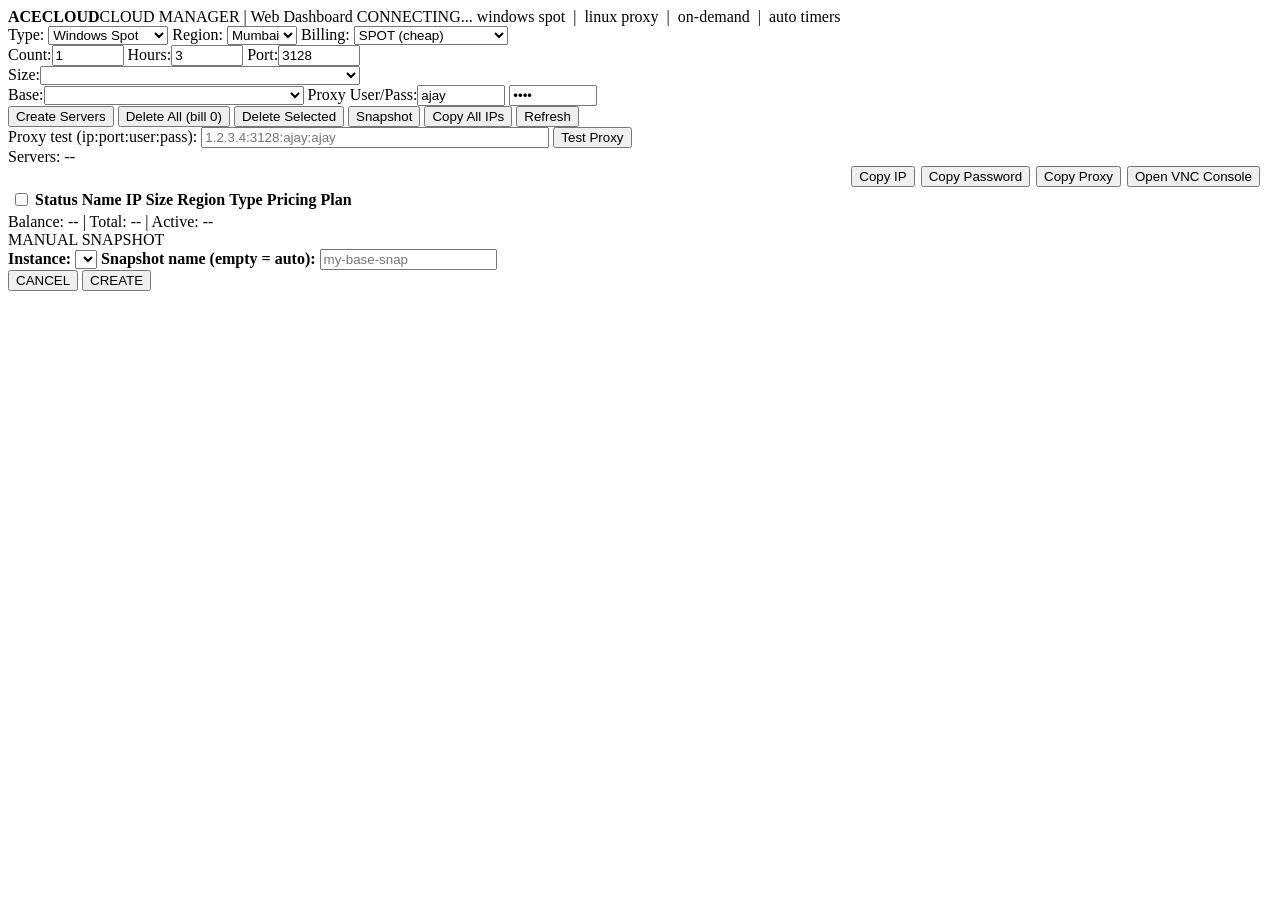
==== webapp/static/index.html @ 724b2bdd "AceCloud deploy-ready" ====
<!DOCTYPE html>
<html lang="en">
<head>
<meta charset="utf-8">
<meta name="viewport" content="width=device-width, initial-scale=1">
<title>AceCloud Manager - Web</title>
<link rel="stylesheet" href="/style.css">
</head>
<body>
<div id="banner">
  <b>ACECLOUD</b><b style="font-weight:normal">CLOUD MANAGER | Web Dashboard</b>
  <span class="conn" id="conn">CONNECTING...</span>
  <span class="sub">windows spot&nbsp; |&nbsp; linux proxy&nbsp; |&nbsp; on-demand&nbsp; |&nbsp; auto timers</span>
</div>

<div class="ctrl">
  <div class="row">
    <label>Type:</label>
    <select id="type" onchange="loadSizes()">
      <option>Windows Spot</option><option>Linux Proxy</option><option>Normal Instance</option>
    </select>
    <label>Region:</label>
    <select id="region" onchange="loadSizes()"><option>Mumbai</option><option>Noida</option></select>
    <label>Billing:</label>
    <select id="billing" onchange="loadSizes()">
      <option>SPOT (cheap)</option><option>ON-DEMAND (hourly)</option>
    </select>
  </div>
  <div class="row">
    <label>Count:</label><input type="number" id="count" value="1" min="1" max="10" style="width:64px">
    <label>Hours:</label><input type="number" id="hours" value="3" min="1" max="120" style="width:64px">
    <label>Port:</label><input type="number" id="port" value="3128" style="width:74px">
  </div>
  <div class="row">
    <label>Size:</label><select id="size" style="flex:1;min-width:320px;max-width:640px"></select>
  </div>
  <div class="row">
    <label>Base:</label><select id="base" style="min-width:260px"></select>
    <label>Proxy User/Pass:</label><input type="text" id="puser" value="ajay" style="width:80px">
    <input type="password" id="ppass" value="ajay" style="width:80px">
  </div>
  <div class="row">
    <button id="btnCreate" class="create" onclick="doCreate()">Create Servers</button>
    <button id="btnDelAll" class="del" onclick="delAll()">Delete All (bill 0)</button>
    <button id="btnDelSel" class="del" onclick="delSel()">Delete Selected</button>
    <button id="btnSnap" onclick="openSnap()">Snapshot</button>
    <button onclick="copyAllIps()">Copy All IPs</button>
    <button onclick="refreshAll()">Refresh</button>
  </div>
  <div class="row">
    <label style="min-width:auto">Proxy test (ip:port:user:pass):</label>
    <input type="text" id="testline" style="width:340px;max-width:60vw" placeholder="1.2.3.4:3128:ajay:ajay">
    <button id="btnTest" onclick="doTest()">Test Proxy</button>
  </div>
</div>

<div id="stats">Servers: --</div>
<div style="margin:0 12px;display:flex;gap:6px;justify-content:flex-end;flex-wrap:wrap">
  <button class="del" onclick="copyIP()">Copy IP</button>
  <button class="del" onclick="copyPass()">Copy Password</button>
  <button class="del" onclick="copyProxy()">Copy Proxy</button>
  <button class="del" onclick="openConsole()">Open VNC Console</button>
</div>

<div id="tblwrap">
<table>
<thead><tr>
  <th><input type="checkbox" id="ckall" onclick="ckAll()"></th>
  <th>Status</th><th>Name</th><th>IP</th><th>Size</th><th>Region</th><th>Type</th><th>Pricing</th><th>Plan</th>
</tr></thead>
<tbody id="tb"></tbody>
</table>
</div>

<div id="logbox"></div>

<div id="statusbar"><span id="bal">Balance: -- | Total: -- | Active: --</span><span class="clock" id="clock"></span></div>

<div id="snapdlg"><div class="box">
  <div class="hd">MANUAL SNAPSHOT</div>
  <div class="bd">
    <label style="font-weight:bold;color:var(--navy)">Instance:</label>
    <select id="snapinst"></select>
    <label style="font-weight:bold;color:var(--navy)">Snapshot name (empty = auto):</label>
    <input type="text" id="snapname" placeholder="my-base-snap">
    <div class="btns">
      <button onclick="hide('snapdlg')">CANCEL</button>
      <button class="create" onclick="doSnap()">CREATE</button>
    </div>
  </div>
</div></div>

<div class="toast" id="toast"></div>
<script src="/app.js"></script>
</body>
</html>
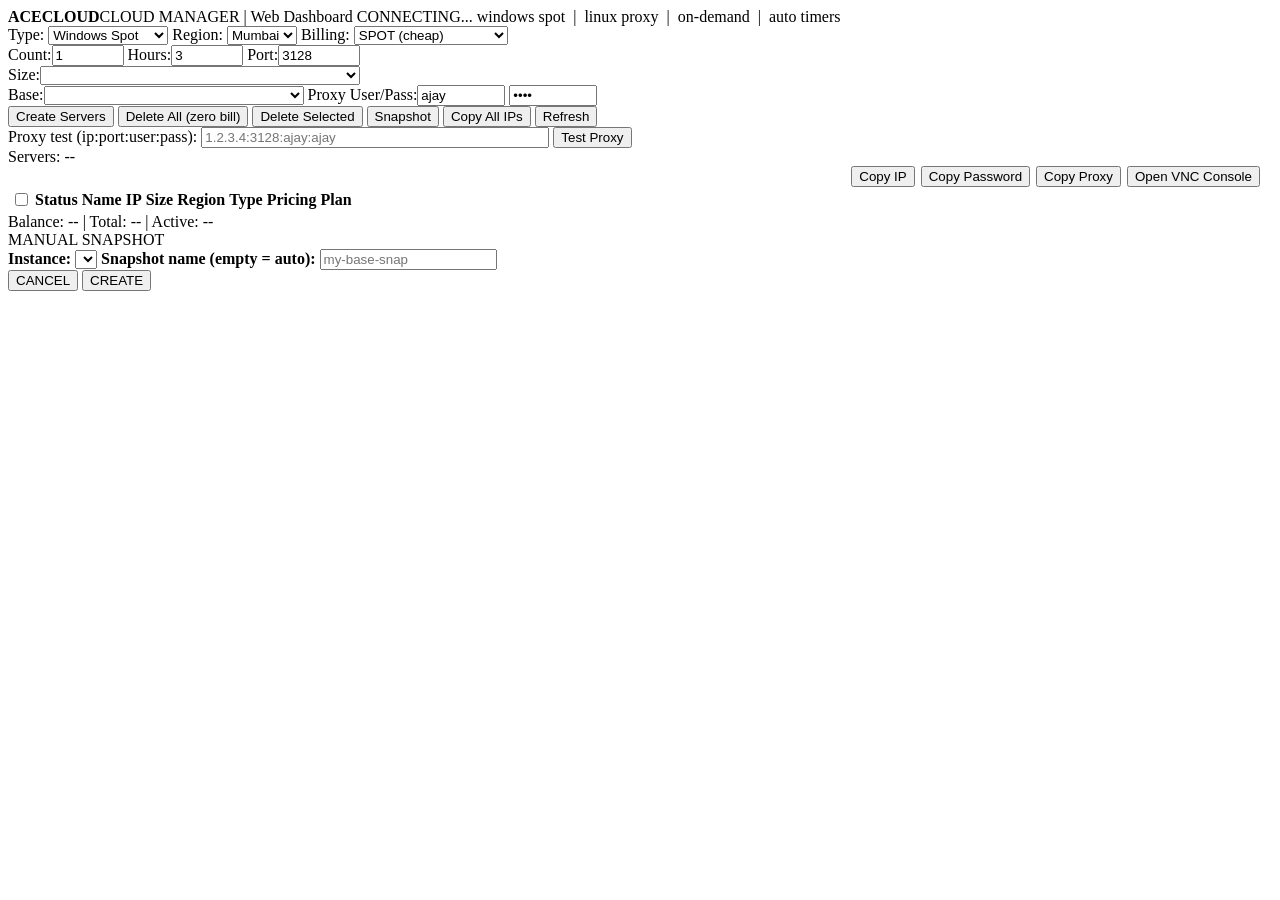
==== commit f29e91af: "Translate all Hinglish UI text and comments to English" ====
--- a/webapp/static/index.html
+++ b/webapp/static/index.html
@@ -41,7 +41,7 @@
   </div>
   <div class="row">
     <button id="btnCreate" class="create" onclick="doCreate()">Create Servers</button>
-    <button id="btnDelAll" class="del" onclick="delAll()">Delete All (bill 0)</button>
+    <button id="btnDelAll" class="del" onclick="delAll()">Delete All (zero bill)</button>
     <button id="btnDelSel" class="del" onclick="delSel()">Delete Selected</button>
     <button id="btnSnap" onclick="openSnap()">Snapshot</button>
     <button onclick="copyAllIps()">Copy All IPs</button>
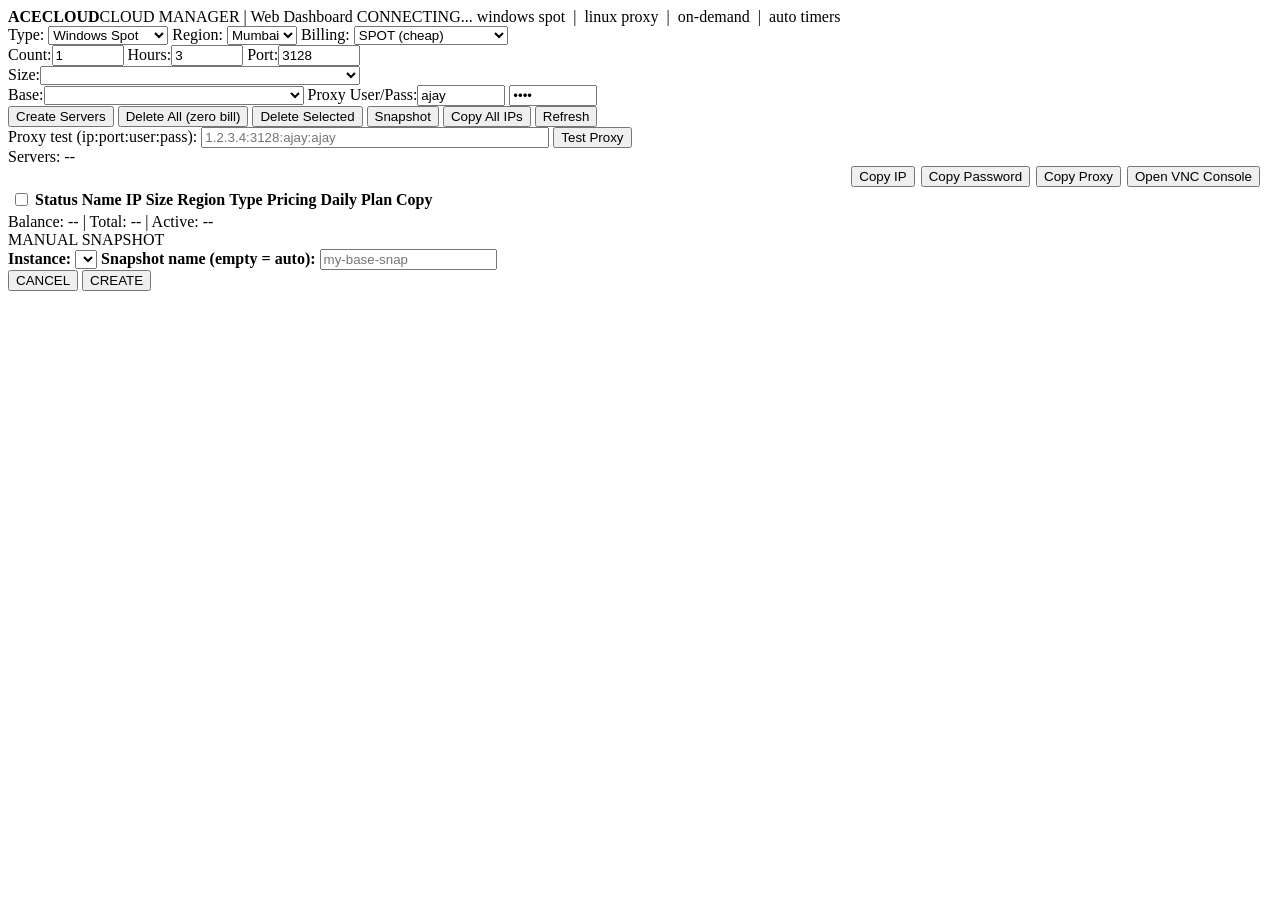
==== commit 9cabe529: "Add per-row copy buttons (all providers), daily charge, billing-safe auto-delete (fires 1 min early)" ====
--- a/webapp/static/index.html
+++ b/webapp/static/index.html
@@ -66,7 +66,7 @@
 <table>
 <thead><tr>
   <th><input type="checkbox" id="ckall" onclick="ckAll()"></th>
-  <th>Status</th><th>Name</th><th>IP</th><th>Size</th><th>Region</th><th>Type</th><th>Pricing</th><th>Plan</th>
+  <th>Status</th><th>Name</th><th>IP</th><th>Size</th><th>Region</th><th>Type</th><th>Pricing</th><th>Daily</th><th>Plan</th><th>Copy</th>
 </tr></thead>
 <tbody id="tb"></tbody>
 </table>
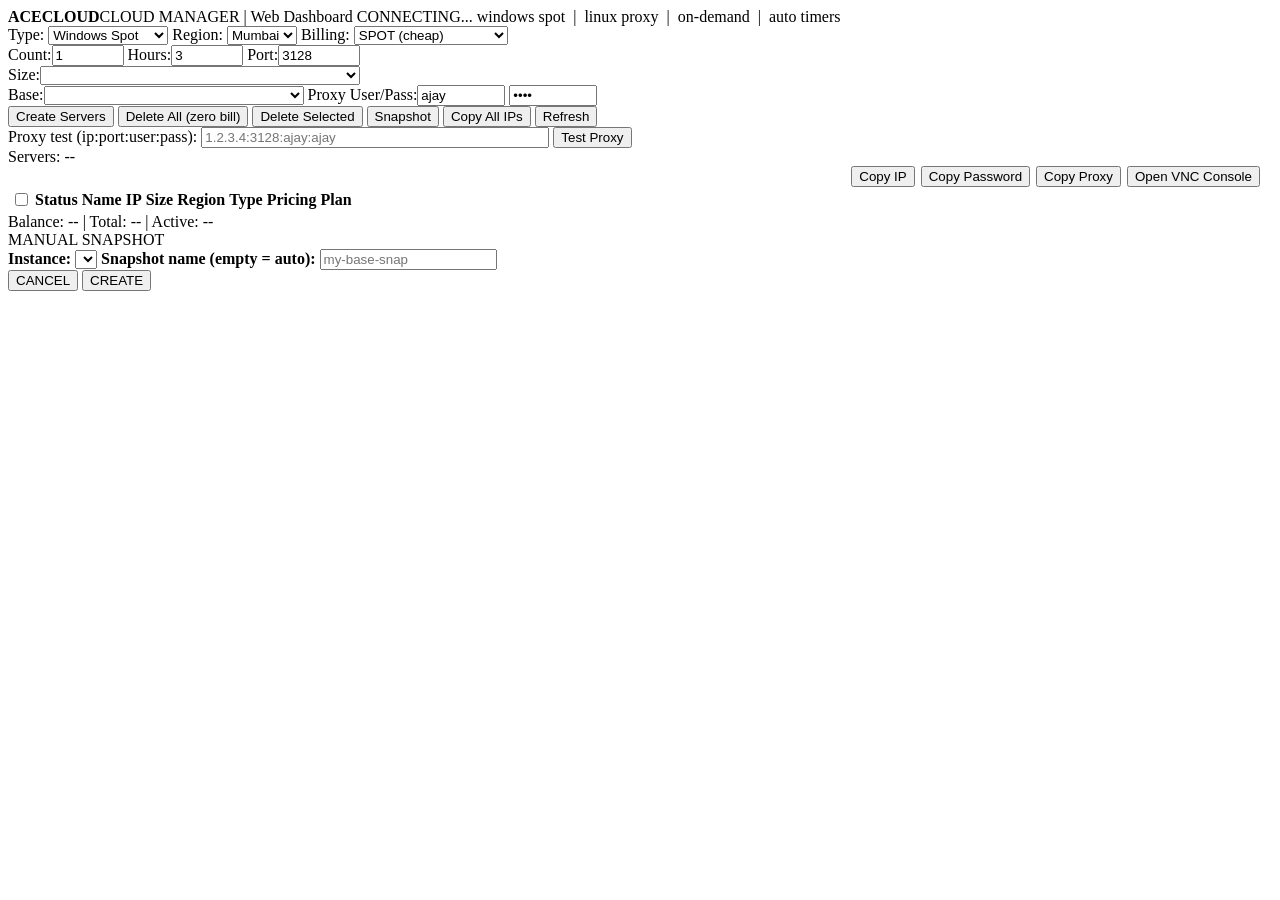
==== commit f9b4737d: "Revert "Add per-row copy buttons (all providers), daily charge, billing-safe auto-delete (fires 1 mi" ====
--- a/webapp/static/index.html
+++ b/webapp/static/index.html
@@ -66,7 +66,7 @@
 <table>
 <thead><tr>
   <th><input type="checkbox" id="ckall" onclick="ckAll()"></th>
-  <th>Status</th><th>Name</th><th>IP</th><th>Size</th><th>Region</th><th>Type</th><th>Pricing</th><th>Daily</th><th>Plan</th><th>Copy</th>
+  <th>Status</th><th>Name</th><th>IP</th><th>Size</th><th>Region</th><th>Type</th><th>Pricing</th><th>Plan</th>
 </tr></thead>
 <tbody id="tb"></tbody>
 </table>
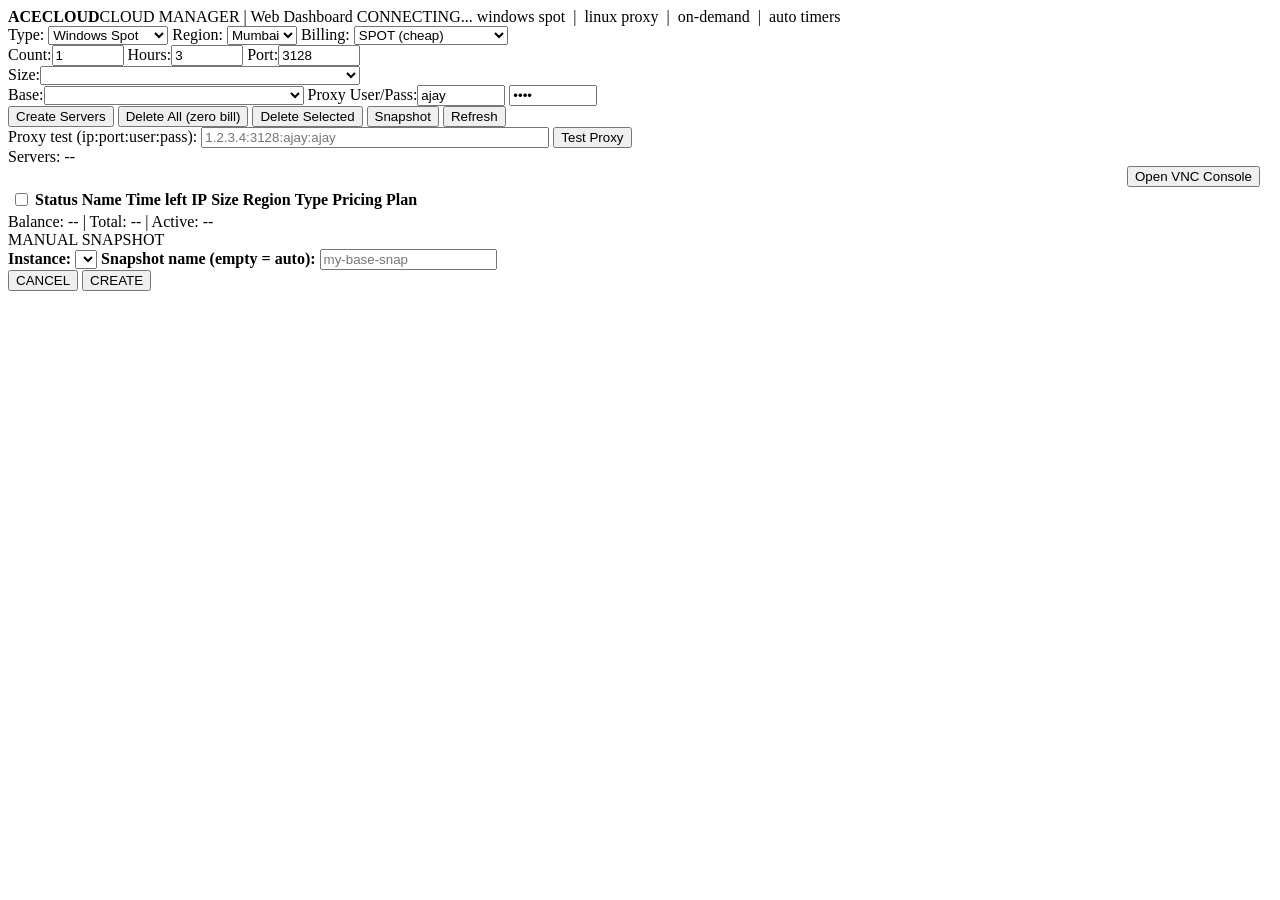
==== commit 879d81eb: "Add Hours + auto-delete + live decreasing countdown timer to all hosts; click IP/proxy to copy (remo" ====
--- a/webapp/static/index.html
+++ b/webapp/static/index.html
@@ -44,7 +44,6 @@
     <button id="btnDelAll" class="del" onclick="delAll()">Delete All (zero bill)</button>
     <button id="btnDelSel" class="del" onclick="delSel()">Delete Selected</button>
     <button id="btnSnap" onclick="openSnap()">Snapshot</button>
-    <button onclick="copyAllIps()">Copy All IPs</button>
     <button onclick="refreshAll()">Refresh</button>
   </div>
   <div class="row">
@@ -56,9 +55,6 @@
 
 <div id="stats">Servers: --</div>
 <div style="margin:0 12px;display:flex;gap:6px;justify-content:flex-end;flex-wrap:wrap">
-  <button class="del" onclick="copyIP()">Copy IP</button>
-  <button class="del" onclick="copyPass()">Copy Password</button>
-  <button class="del" onclick="copyProxy()">Copy Proxy</button>
   <button class="del" onclick="openConsole()">Open VNC Console</button>
 </div>
 
@@ -66,7 +62,7 @@
 <table>
 <thead><tr>
   <th><input type="checkbox" id="ckall" onclick="ckAll()"></th>
-  <th>Status</th><th>Name</th><th>IP</th><th>Size</th><th>Region</th><th>Type</th><th>Pricing</th><th>Plan</th>
+  <th>Status</th><th>Name</th><th>Time left</th><th>IP</th><th>Size</th><th>Region</th><th>Type</th><th>Pricing</th><th>Plan</th>
 </tr></thead>
 <tbody id="tb"></tbody>
 </table>
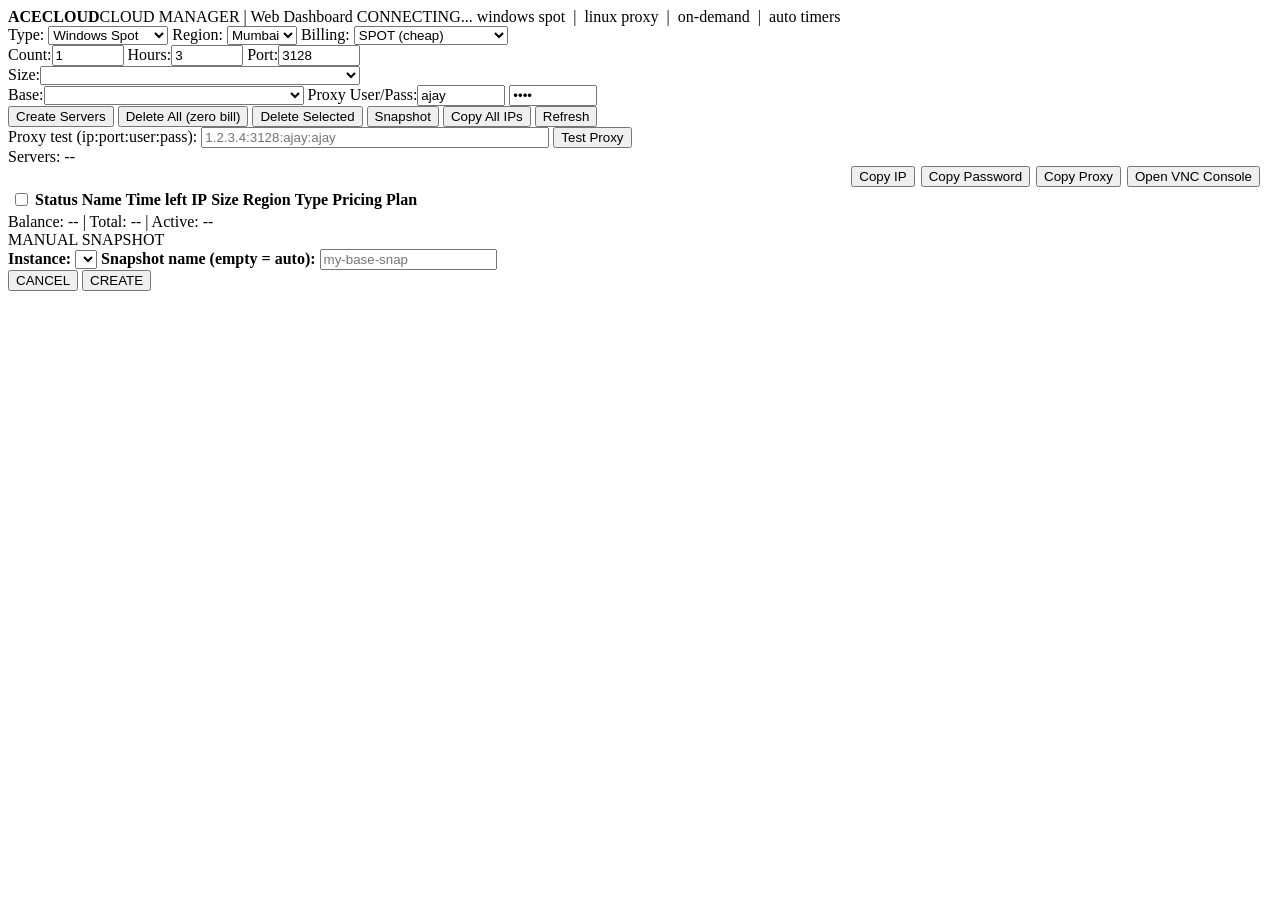
==== commit 9f73d9c1: "Restore copy buttons (Ace/ExCloud/Gcore); fix do_GET st() shadowing (UnboundLocalError)" ====
--- a/webapp/static/index.html
+++ b/webapp/static/index.html
@@ -44,6 +44,7 @@
     <button id="btnDelAll" class="del" onclick="delAll()">Delete All (zero bill)</button>
     <button id="btnDelSel" class="del" onclick="delSel()">Delete Selected</button>
     <button id="btnSnap" onclick="openSnap()">Snapshot</button>
+    <button onclick="copyAllIps()">Copy All IPs</button>
     <button onclick="refreshAll()">Refresh</button>
   </div>
   <div class="row">
@@ -55,6 +56,9 @@
 
 <div id="stats">Servers: --</div>
 <div style="margin:0 12px;display:flex;gap:6px;justify-content:flex-end;flex-wrap:wrap">
+  <button class="del" onclick="copyIP()">Copy IP</button>
+  <button class="del" onclick="copyPass()">Copy Password</button>
+  <button class="del" onclick="copyProxy()">Copy Proxy</button>
   <button class="del" onclick="openConsole()">Open VNC Console</button>
 </div>
 
